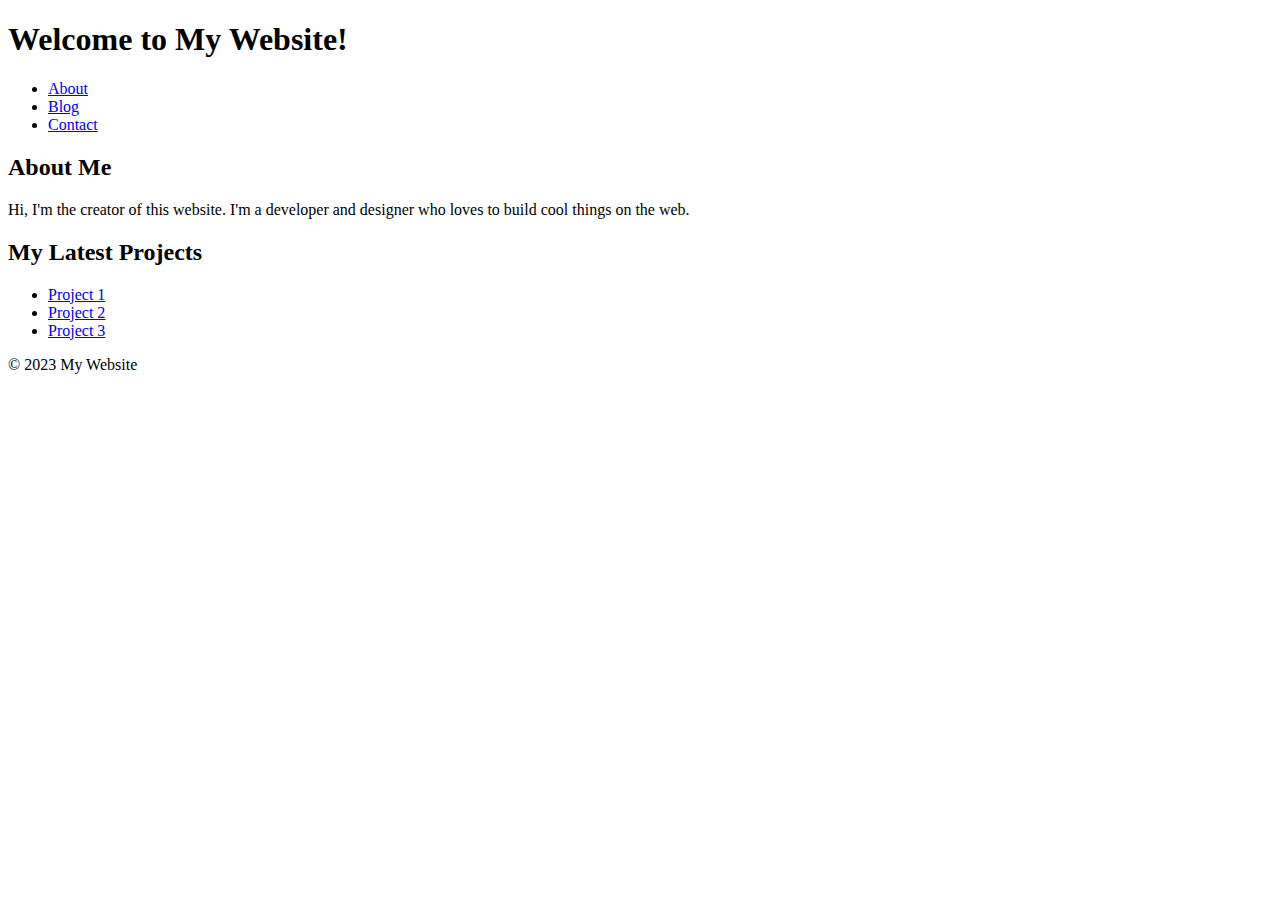
==== index.html @ ea7c222b "Create index.html" ====
<!DOCTYPE html>
<html>
  <head>
    <title>My Website</title>
    <meta charset="UTF-8">
    <meta name="viewport" content="width=device-width, initial-scale=1.0">
    <link rel="stylesheet" href="style.css">
  </head>
  <body>
    <header>
      <h1>Welcome to My Website!</h1>
      <nav>
        <ul>
          <li><a href="about.html">About</a></li>
          <li><a href="blog.html">Blog</a></li>
          <li><a href="contact.html">Contact</a></li>
        </ul>
      </nav>
    </header>
    <main>
      <h2>About Me</h2>
      <p>Hi, I'm the creator of this website. I'm a developer and designer who loves to build cool things on the web.</p>
      <h2>My Latest Projects</h2>
      <ul>
        <li><a href="https://project1.com">Project 1</a></li>
        <li><a href="https://project2.com">Project 2</a></li>
        <li><a href="https://project3.com">Project 3</a></li>
      </ul>
    </main>
    <footer>
      <p>&copy; 2023 My Website</p>
    </footer>
  </body>
</html>
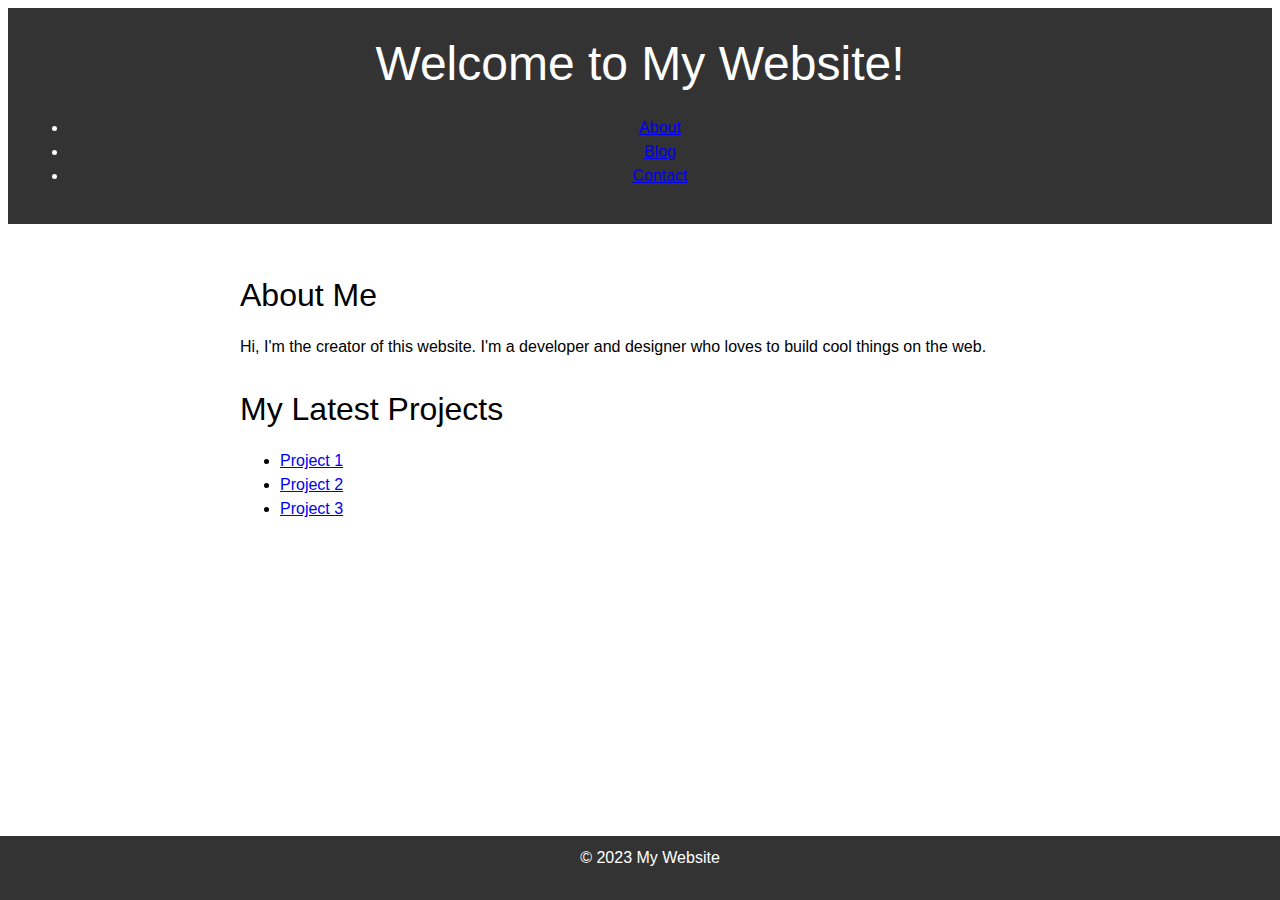
==== commit 843963d1: "Update index.html" ====
--- a/index.html
+++ b/index.html
@@ -3,7 +3,6 @@
   <head>
     <title>My Website</title>
     <meta charset="UTF-8">
-    <meta name="viewport" content="width=device-width, initial-scale=1.0">
     <link rel="stylesheet" href="style.css">
   </head>
   <body>
--- a/style.css
+++ b/style.css
@@ -0,0 +1,68 @@
+/* General styles */
+body {
+  font-family: Arial, sans-serif;
+  line-height: 1.5;
+}
+
+h1, h2 {
+  font-weight: normal;
+  margin-bottom: 10px;
+}
+
+h1 {
+  font-size: 3rem;
+}
+
+h2 {
+  font-size: 2rem;
+}
+
+p {
+  margin-bottom: 20px;
+}
+
+/* Header styles */
+header {
+  background-color: #333;
+  color: white;
+  padding: 20px;
+  text-align: center;
+}
+
+header h1 {
+  margin-top: 0;
+}
+
+header p {
+  color: white;
+  font-size: 1.2rem;
+}
+
+/* Main content styles */
+main {
+  max-width: 800px;
+  margin: 0 auto;
+  padding: 20px;
+}
+
+section {
+  margin-bottom: 20px;
+  border: 1px solid #333;
+  padding: 20px;
+}
+
+/* Footer styles */
+footer {
+  background-color: #333;
+  color: white;
+  padding: 10px;
+  text-align: center;
+  position: fixed;
+  bottom: 0;
+  left: 0;
+  width: 100%;
+}
+
+footer p {
+  margin-top: 0;
+}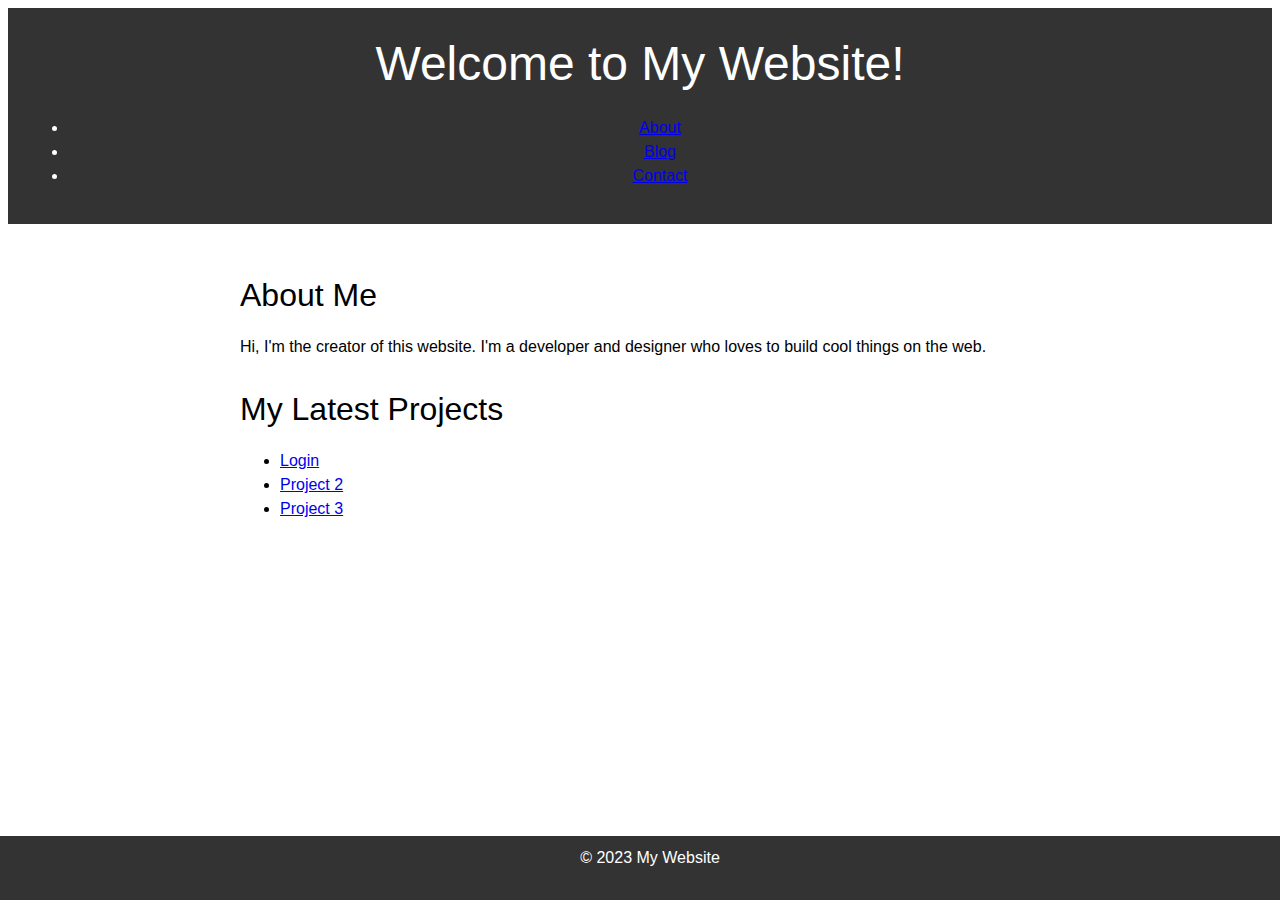
==== commit cb35b655: "Update index.html" ====
--- a/index.html
+++ b/index.html
@@ -21,7 +21,7 @@
       <p>Hi, I'm the creator of this website. I'm a developer and designer who loves to build cool things on the web.</p>
       <h2>My Latest Projects</h2>
       <ul>
-        <li><a href="https://project1.com">Project 1</a></li>
+        <li><a href="Login.html">Login</a></li>
         <li><a href="https://project2.com">Project 2</a></li>
         <li><a href="https://project3.com">Project 3</a></li>
       </ul>
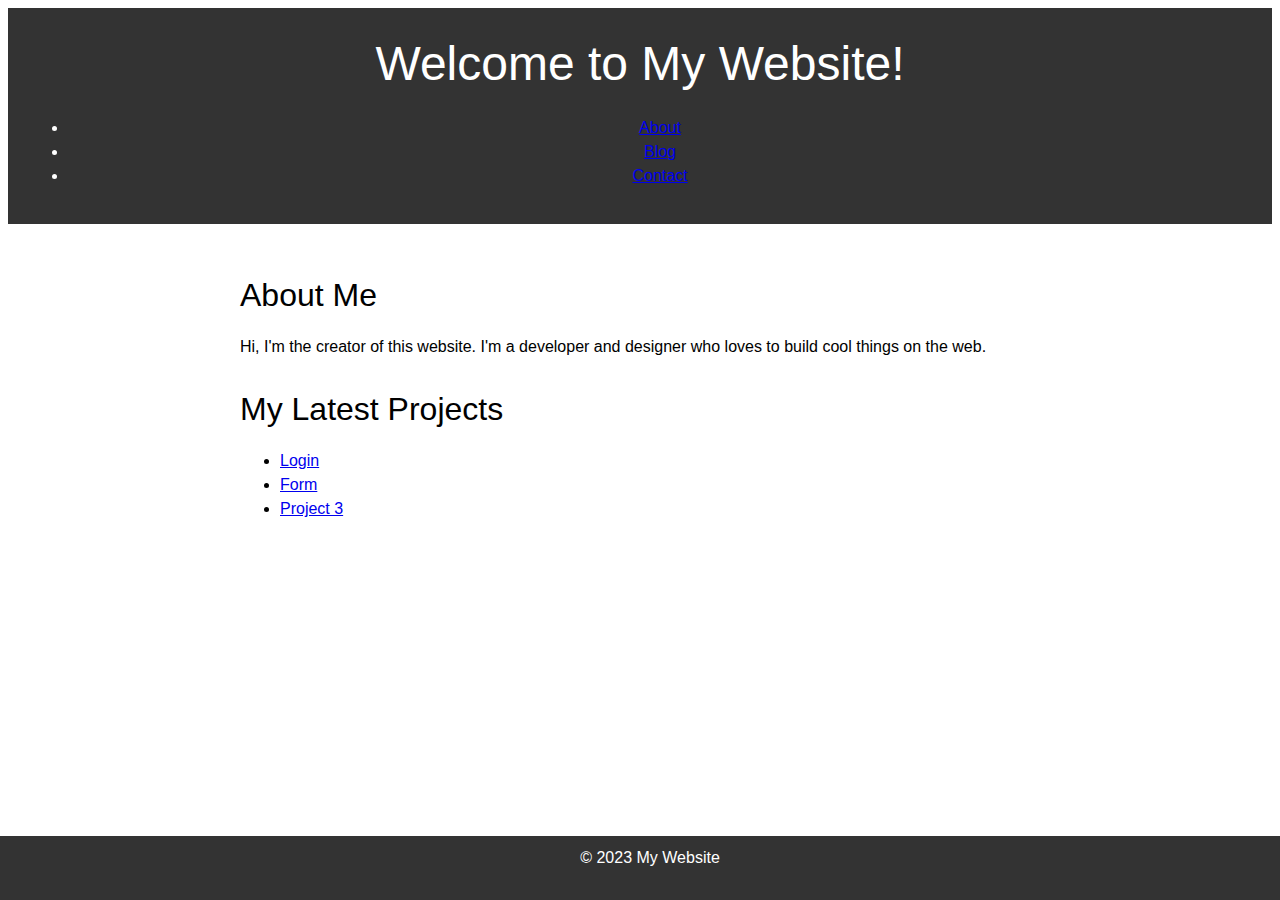
==== commit ffd03e03: "Update index.html" ====
--- a/index.html
+++ b/index.html
@@ -22,7 +22,7 @@
       <h2>My Latest Projects</h2>
       <ul>
         <li><a href="Login.html">Login</a></li>
-        <li><a href="https://project2.com">Project 2</a></li>
+        <li><a href="form.html">Form</a></li>
         <li><a href="https://project3.com">Project 3</a></li>
       </ul>
     </main>
